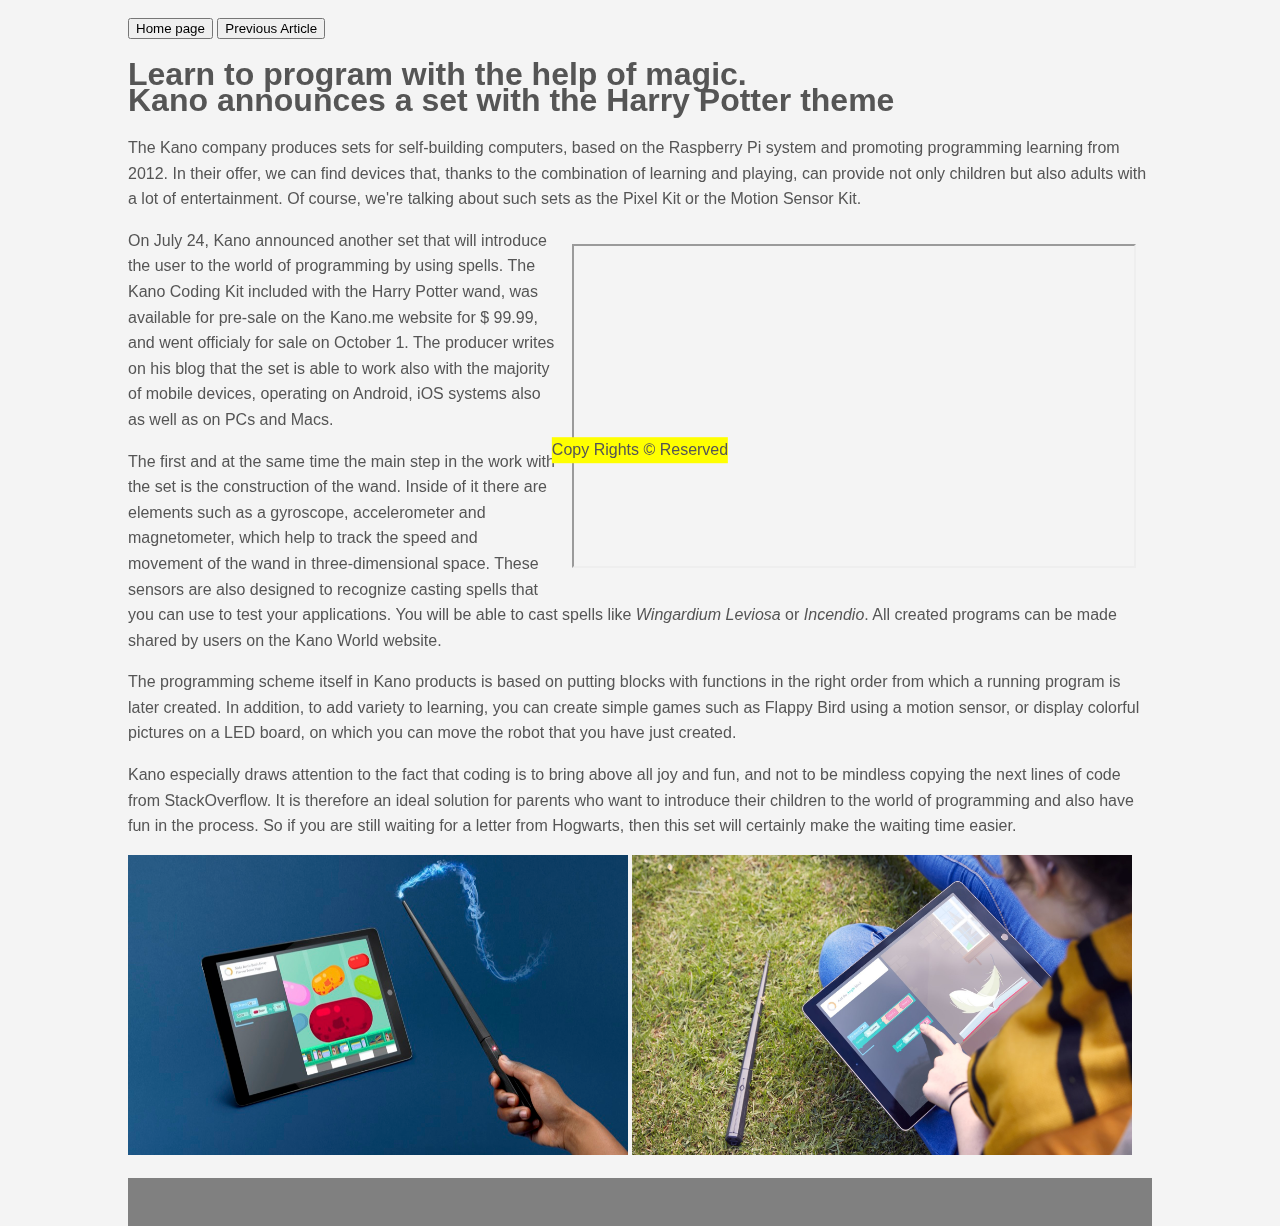
==== hp.html @ 93f76f60 "Kurwa ogarnięte. Ogólny refaktor, restruklturyzacja, upiększanie" ====
<!DOCTYPE html>
<head>
	<meta charset="UTF-8">
	<title>News from us</title>
	<link rel="stylesheet" type="text/css" href="conf.css">
</head>
<body>
	<div class="container">
		<div class="navigation-bar">
			<div class="button">
				<a href="index.html">  <button title="Home">Home page</button></a>
				<a href="sd.html">  <button title="Previous">Previous Article</button></a>
			</div>
			<h1>Learn to program with the help of magic.<br>Kano announces a set with the Harry Potter theme</h1>
			<p>The <a href="https://kano.me/">Kano</a> company produces <a href="https://kano.me/store/eu/products/computer-kit-touch">sets</a> for self-building computers, based on the Raspberry Pi system and promoting programming learning from 2012.
			In their offer, we can find devices that, thanks to the combination of learning and playing, can provide not only children but also adults with a lot of entertainment.
		Of course, we're talking about such sets as the Pixel Kit or the Motion Sensor Kit.</p>
		<iframe id="video" width="560" height="320" src="https://www.youtube.com/embed/lRWub7BY-I0?rel=0&amp;showinfo=0"  allow="autoplay; encrypted-media" allowfullscreen id="rightimg"></iframe>
		<p>On July 24, Kano announced another set that will introduce the user to the world of programming by using spells.
			The Kano Coding Kit included with the Harry Potter wand, was available for pre-sale on the Kano.me website for $ 99.99, and went officialy for sale on October 1.
		The producer writes on his blog that the set is able to work also with the majority of mobile devices, operating on Android, iOS systems also as well as on PCs and Macs.</p>
		<p>The first and at the same time the main step in the work with the set is the construction of the wand.
			Inside of it there are elements such as a gyroscope, accelerometer and magnetometer, which help to track the speed and movement of the wand in three-dimensional space.
			These sensors are also designed to recognize casting spells that you can use to test your applications.
		You will be able to cast spells like <i>Wingardium Leviosa</i> or <i>Incendio</i>. All created programs can be made shared by users on the Kano World website.</p>
		<p>The programming scheme itself in Kano products is based on putting blocks with functions in the right order from which a running program is later created.
		In addition, to add variety to learning, you can create simple games such as Flappy Bird using a motion sensor, or display colorful pictures on a LED board, on which you can move the robot that you have just created.</p>
		<p>Kano especially draws attention to the fact that coding is to bring above all joy and fun, and not to be mindless copying the next lines of code from StackOverflow.
			It is therefore an ideal solution for parents who want to introduce their children to the world of programming and also have fun in the process.
		So if you are still waiting for a letter from Hogwarts, then this set will certainly make the waiting time easier.</p>
		<img src="images/hp1.jpg" alt="Keno Wand and App" style="width:500px;height:300px;">
		<img src="images/hp2.jpg" alt="Keno Application" style="width:500px;height:300px;">
	</div>
<footer><p id="footer_text">Copy Rights &copy; Reserved</p></footer>
</body>
---- conf.css ----
body
{
	width: 100%;
	background-color: #f4f4f4;
	color:#555;
	font-family: Arial, Helvetica, sans-serif;
	font-size:16px;
	line-height:1.6em;
	margin:0;
}

.container
{
	width: 80%;
	margin: auto;
	margin-top: 5px;
}

#main_header
{
	background-color: coral;
	padding: 1em;
	padding-left: 5em;
}

#main_introduction
{
	background-color: grey;
	padding: 2em;
	padding-bottom: 2.2em;
	color: #f4f4f4;
	padding-left: 5em;
	font-weight: bold;
}

#menu
{
	padding-top: 1.5em;
	padding-left: 3em;
}

#rightimg
{
	float:right;
}


#leftimg
{
	float:left;
}

#midimg
{
	float:middle;
	padding: 0 0 5px 5px;
	margin-left: 20px;
	
}
.navigation-bar
{
	margin-top: 1.5%;
	margin-bottom: 1.5%;
}

#quake_text
{
	margin-right: 10%;
}

#video
{
	float: right;
	margin: 1em;
}

table, th, td {
    border: 1px solid black;
}

li:nth-child(odd)
{
	background-color: #add8e6;
	margin-right:22.5%;
	font-weight: bold;
}

li:nth-child(even)
{
	background-color: #98fb98;
	margin-right:22.5%;
	font-weight: bold;
	text-decoration-color: red;
}

/*Links styling*/
a:link
{
	color: #555;
	text-decoration: none;
}
a:hover
{
	background-color: red;
}

/*FOOTER*/
footer 
{
	width: 100%;
    background-color: grey;
    text-align: center;
    text-align-last: center;
    height: 3em;
}

#footer_text
{
	margin: 0;
    background: yellow;
    position: absolute;
    top: 50%;
    left: 50%;
    margin-right: -50%;
    transform: translate(-50%, -50%)
}
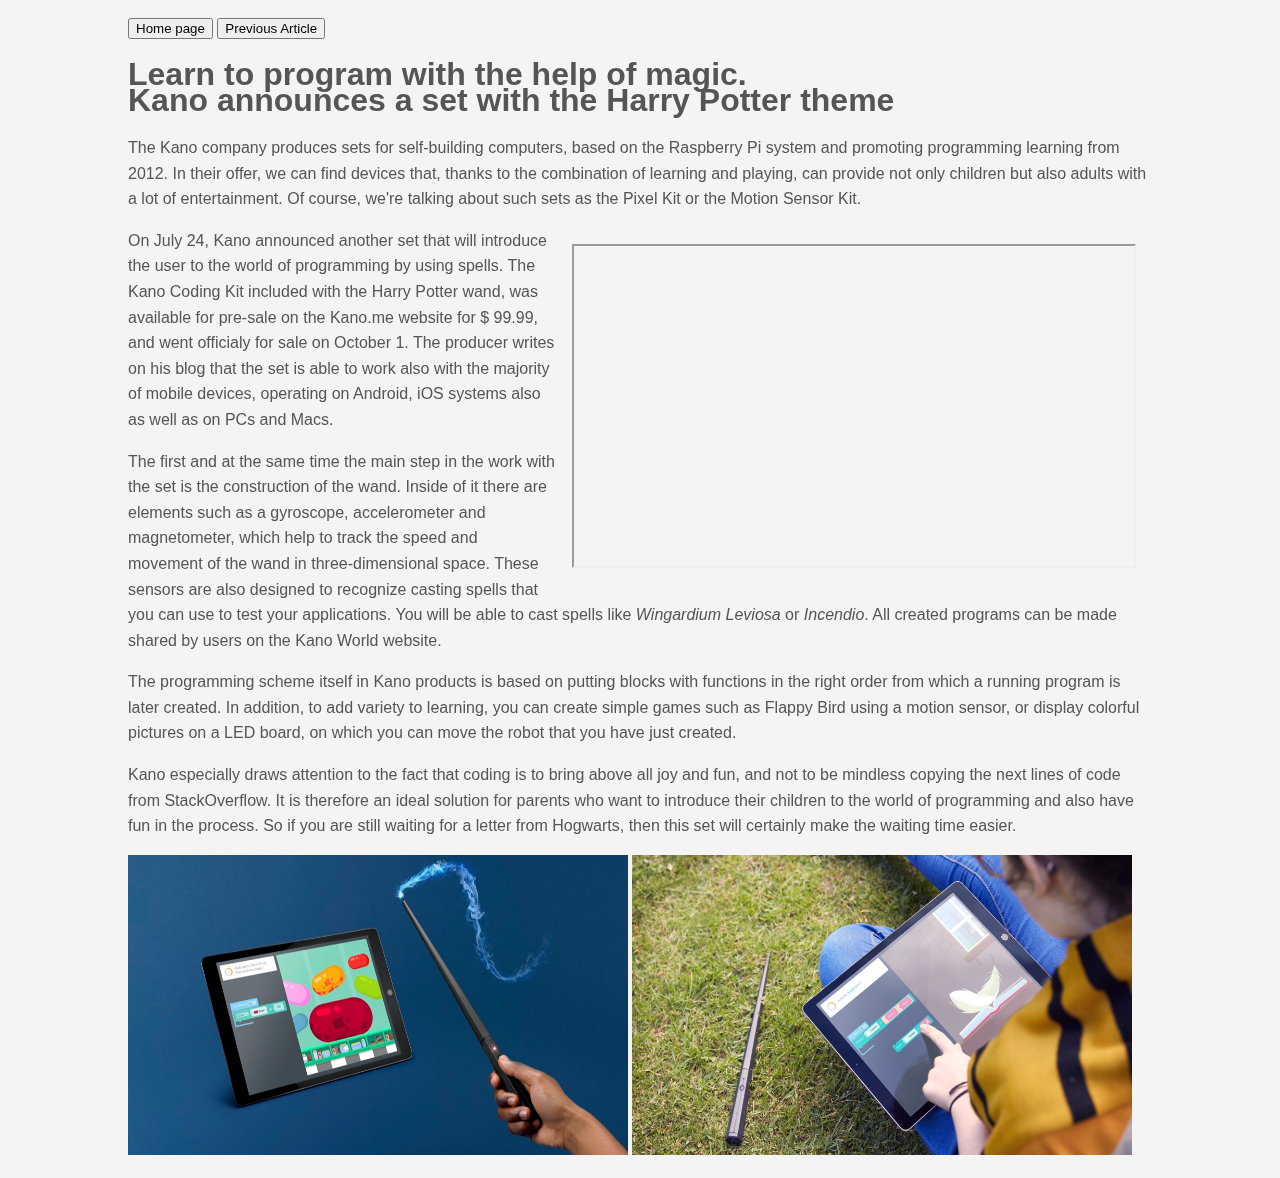
==== commit 1c9ed9d5: "Kurwa ogarnięte. Ogólny refaktor, restruklturyzacja, upiększanie" ====
--- a/hp.html
+++ b/hp.html
@@ -1,35 +1,38 @@
 <!DOCTYPE html>
-<head>
-	<meta charset="UTF-8">
-	<title>News from us</title>
-	<link rel="stylesheet" type="text/css" href="conf.css">
-</head>
-<body>
-	<div class="container">
-		<div class="navigation-bar">
-			<div class="button">
-				<a href="index.html">  <button title="Home">Home page</button></a>
-				<a href="sd.html">  <button title="Previous">Previous Article</button></a>
-			</div>
-			<h1>Learn to program with the help of magic.<br>Kano announces a set with the Harry Potter theme</h1>
-			<p>The <a href="https://kano.me/">Kano</a> company produces <a href="https://kano.me/store/eu/products/computer-kit-touch">sets</a> for self-building computers, based on the Raspberry Pi system and promoting programming learning from 2012.
-			In their offer, we can find devices that, thanks to the combination of learning and playing, can provide not only children but also adults with a lot of entertainment.
-		Of course, we're talking about such sets as the Pixel Kit or the Motion Sensor Kit.</p>
-		<iframe id="video" width="560" height="320" src="https://www.youtube.com/embed/lRWub7BY-I0?rel=0&amp;showinfo=0"  allow="autoplay; encrypted-media" allowfullscreen id="rightimg"></iframe>
-		<p>On July 24, Kano announced another set that will introduce the user to the world of programming by using spells.
-			The Kano Coding Kit included with the Harry Potter wand, was available for pre-sale on the Kano.me website for $ 99.99, and went officialy for sale on October 1.
-		The producer writes on his blog that the set is able to work also with the majority of mobile devices, operating on Android, iOS systems also as well as on PCs and Macs.</p>
-		<p>The first and at the same time the main step in the work with the set is the construction of the wand.
-			Inside of it there are elements such as a gyroscope, accelerometer and magnetometer, which help to track the speed and movement of the wand in three-dimensional space.
-			These sensors are also designed to recognize casting spells that you can use to test your applications.
-		You will be able to cast spells like <i>Wingardium Leviosa</i> or <i>Incendio</i>. All created programs can be made shared by users on the Kano World website.</p>
-		<p>The programming scheme itself in Kano products is based on putting blocks with functions in the right order from which a running program is later created.
-		In addition, to add variety to learning, you can create simple games such as Flappy Bird using a motion sensor, or display colorful pictures on a LED board, on which you can move the robot that you have just created.</p>
-		<p>Kano especially draws attention to the fact that coding is to bring above all joy and fun, and not to be mindless copying the next lines of code from StackOverflow.
-			It is therefore an ideal solution for parents who want to introduce their children to the world of programming and also have fun in the process.
-		So if you are still waiting for a letter from Hogwarts, then this set will certainly make the waiting time easier.</p>
-		<img src="images/hp1.jpg" alt="Keno Wand and App" style="width:500px;height:300px;">
-		<img src="images/hp2.jpg" alt="Keno Application" style="width:500px;height:300px;">
-	</div>
-<footer><p id="footer_text">Copy Rights &copy; Reserved</p></footer>
-</body>+<html>
+	<head>
+		<meta charset="UTF-8">
+		<title>News from us</title>
+		<link rel="stylesheet" type="text/css" href="conf.css">
+	</head>
+	<body>
+		<div class="container">
+			<div class="navigation-bar">
+				<div class="button">
+					<a href="index.html">  <button title="Home">Home page</button></a>
+					<a href="sd.html">  <button title="Previous">Previous Article</button></a>
+				</div>
+				<h1>Learn to program with the help of magic.<br>Kano announces a set with the Harry Potter theme</h1>
+				<p>The <a href="https://kano.me/">Kano</a> company produces <a href="https://kano.me/store/eu/products/computer-kit-touch">sets</a> for self-building computers, based on the Raspberry Pi system and promoting programming learning from 2012.
+				In their offer, we can find devices that, thanks to the combination of learning and playing, can provide not only children but also adults with a lot of entertainment.
+			Of course, we're talking about such sets as the Pixel Kit or the Motion Sensor Kit.</p>
+			<iframe id="video" width="560" height="320" src="https://www.youtube.com/embed/lRWub7BY-I0?rel=0&amp;showinfo=0"  allow="autoplay; encrypted-media" allowfullscreen id="rightimg"></iframe>
+			<p>On July 24, Kano announced another set that will introduce the user to the world of programming by using spells.
+				The Kano Coding Kit included with the Harry Potter wand, was available for pre-sale on the Kano.me website for $ 99.99, and went officialy for sale on October 1.
+			The producer writes on his blog that the set is able to work also with the majority of mobile devices, operating on Android, iOS systems also as well as on PCs and Macs.</p>
+			<p>The first and at the same time the main step in the work with the set is the construction of the wand.
+				Inside of it there are elements such as a gyroscope, accelerometer and magnetometer, which help to track the speed and movement of the wand in three-dimensional space.
+				These sensors are also designed to recognize casting spells that you can use to test your applications.
+			You will be able to cast spells like <i>Wingardium Leviosa</i> or <i>Incendio</i>. All created programs can be made shared by users on the Kano World website.</p>
+			<p>The programming scheme itself in Kano products is based on putting blocks with functions in the right order from which a running program is later created.
+			In addition, to add variety to learning, you can create simple games such as Flappy Bird using a motion sensor, or display colorful pictures on a LED board, on which you can move the robot that you have just created.</p>
+			<p>Kano especially draws attention to the fact that coding is to bring above all joy and fun, and not to be mindless copying the next lines of code from StackOverflow.
+				It is therefore an ideal solution for parents who want to introduce their children to the world of programming and also have fun in the process.
+			So if you are still waiting for a letter from Hogwarts, then this set will certainly make the waiting time easier.</p>
+			<img src="images/hp1.jpg" alt="Keno Wand and App" style="width:500px;height:300px;">
+			<img src="images/hp2.jpg" alt="Keno Application" style="width:500px;height:300px;">
+		</div>
+		<div id="footer_text">
+		</div>
+	</body>
+</html>--- a/conf.css
+++ b/conf.css
@@ -1,5 +1,6 @@
 body
 {
+	height:100%;
 	width: 100%;
 	background-color: #f4f4f4;
 	color:#555;
@@ -9,11 +10,11 @@
 	margin:0;
 }
 
-.container
-{
+.container{
 	width: 80%;
 	margin: auto;
 	margin-top: 5px;
+	margin-bottom: 10px;
 }
 
 #main_header
@@ -74,6 +75,10 @@
 	margin: 1em;
 }
 
+input[type=text], [type=textarea] {
+	margin-left: 2em;
+}
+
 table, th, td {
     border: 1px solid black;
 }
@@ -112,15 +117,5 @@
     text-align: center;
     text-align-last: center;
     height: 3em;
+    position: absolute;
 }
-
-#footer_text
-{
-	margin: 0;
-    background: yellow;
-    position: absolute;
-    top: 50%;
-    left: 50%;
-    margin-right: -50%;
-    transform: translate(-50%, -50%)
-}
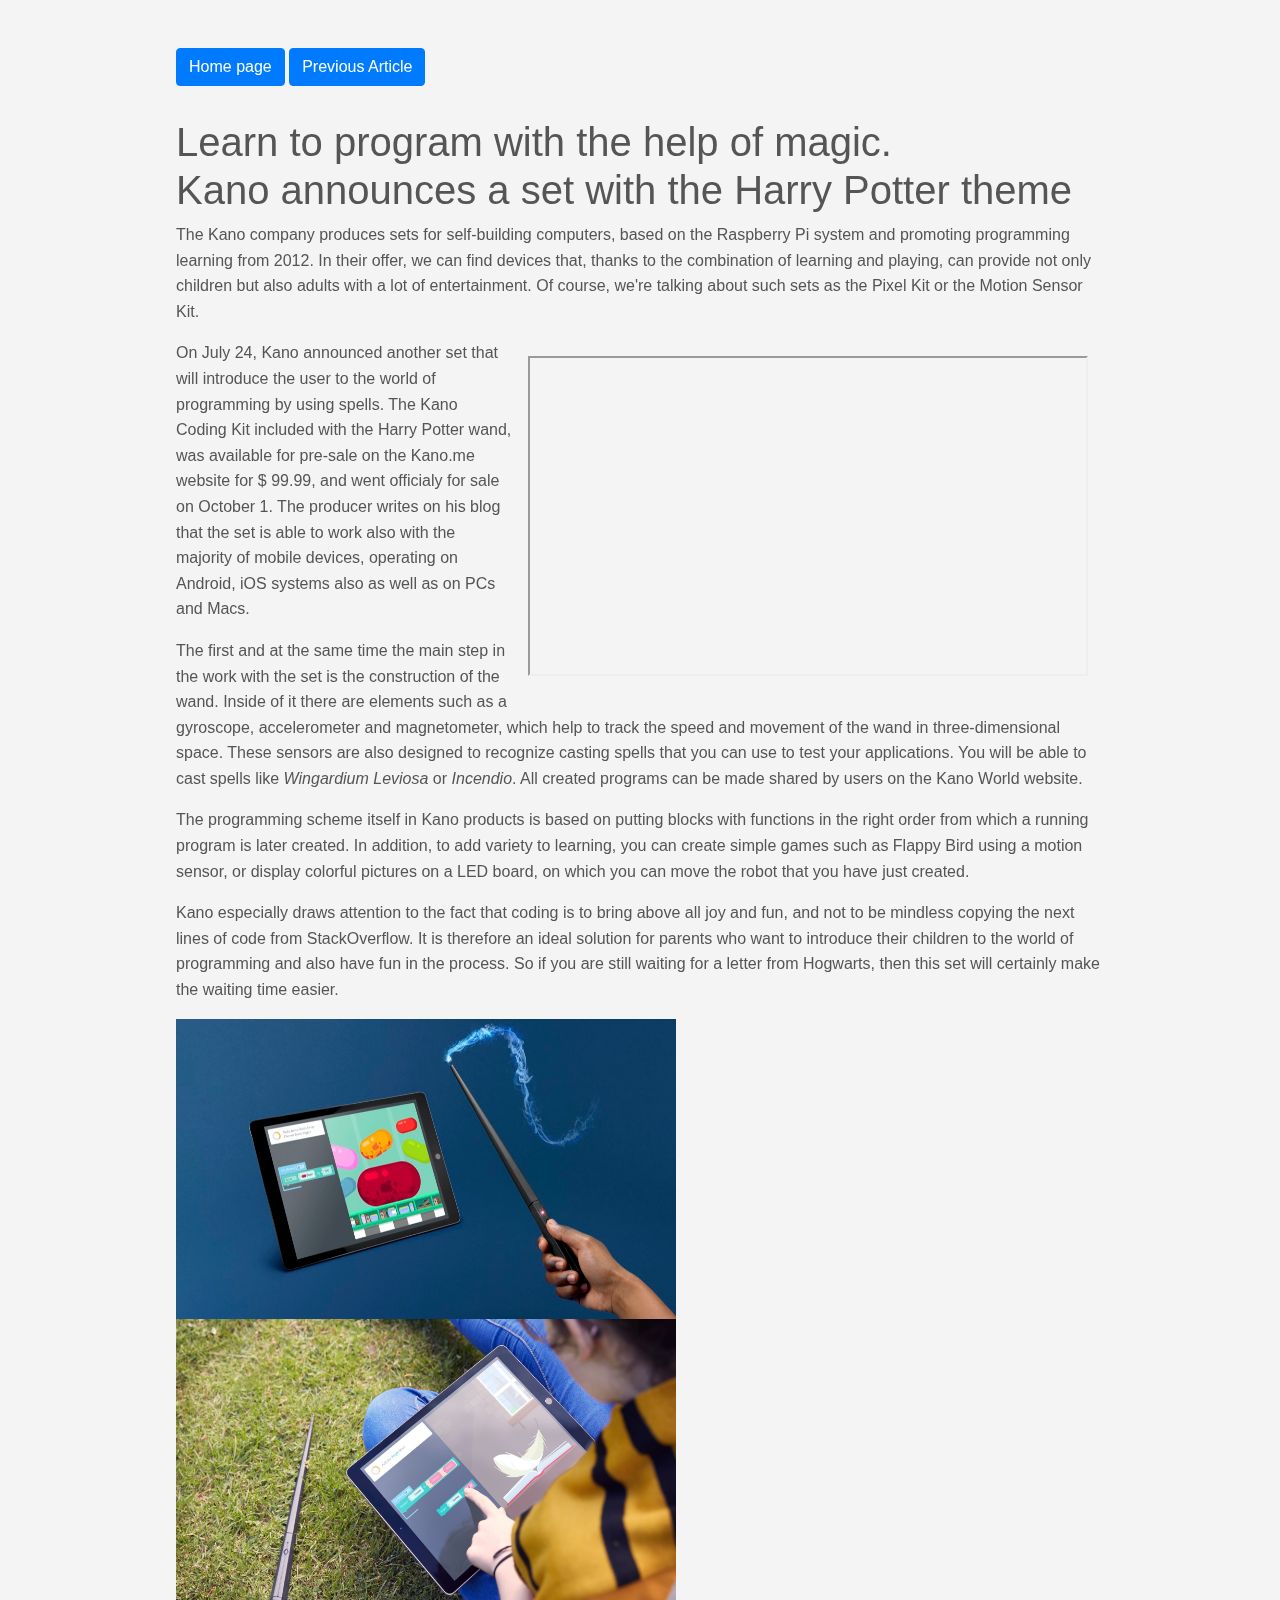
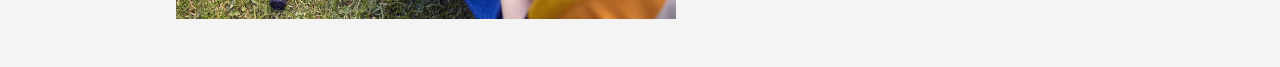
==== commit 53c9254e: "Changed all buttons to primary bootstrap buttons, All text is now packed inside bootstrap container " ====
--- a/hp.html
+++ b/hp.html
@@ -2,37 +2,39 @@
 <html>
 	<head>
 		<meta charset="UTF-8">
+		<meta name="viewport" content="width=device-width, initial-scale=1, shrink-to-fit=no">
+		<link rel="stylesheet" href="css/bootstrap.min.css">
+		<link rel="stylesheet" type="text/css" href="conf.css">
 		<title>News from us</title>
-		<link rel="stylesheet" type="text/css" href="conf.css">
 	</head>
 	<body>
 		<div class="container">
 			<div class="navigation-bar">
-				<div class="button">
-					<a href="index.html">  <button title="Home">Home page</button></a>
-					<a href="sd.html">  <button title="Previous">Previous Article</button></a>
-				</div>
-				<h1>Learn to program with the help of magic.<br>Kano announces a set with the Harry Potter theme</h1>
-				<p>The <a href="https://kano.me/">Kano</a> company produces <a href="https://kano.me/store/eu/products/computer-kit-touch">sets</a> for self-building computers, based on the Raspberry Pi system and promoting programming learning from 2012.
-				In their offer, we can find devices that, thanks to the combination of learning and playing, can provide not only children but also adults with a lot of entertainment.
-			Of course, we're talking about such sets as the Pixel Kit or the Motion Sensor Kit.</p>
-			<iframe id="video" width="560" height="320" src="https://www.youtube.com/embed/lRWub7BY-I0?rel=0&amp;showinfo=0"  allow="autoplay; encrypted-media" allowfullscreen id="rightimg"></iframe>
-			<p>On July 24, Kano announced another set that will introduce the user to the world of programming by using spells.
-				The Kano Coding Kit included with the Harry Potter wand, was available for pre-sale on the Kano.me website for $ 99.99, and went officialy for sale on October 1.
-			The producer writes on his blog that the set is able to work also with the majority of mobile devices, operating on Android, iOS systems also as well as on PCs and Macs.</p>
-			<p>The first and at the same time the main step in the work with the set is the construction of the wand.
-				Inside of it there are elements such as a gyroscope, accelerometer and magnetometer, which help to track the speed and movement of the wand in three-dimensional space.
-				These sensors are also designed to recognize casting spells that you can use to test your applications.
-			You will be able to cast spells like <i>Wingardium Leviosa</i> or <i>Incendio</i>. All created programs can be made shared by users on the Kano World website.</p>
-			<p>The programming scheme itself in Kano products is based on putting blocks with functions in the right order from which a running program is later created.
-			In addition, to add variety to learning, you can create simple games such as Flappy Bird using a motion sensor, or display colorful pictures on a LED board, on which you can move the robot that you have just created.</p>
-			<p>Kano especially draws attention to the fact that coding is to bring above all joy and fun, and not to be mindless copying the next lines of code from StackOverflow.
-				It is therefore an ideal solution for parents who want to introduce their children to the world of programming and also have fun in the process.
-			So if you are still waiting for a letter from Hogwarts, then this set will certainly make the waiting time easier.</p>
-			<img src="images/hp1.jpg" alt="Keno Wand and App" style="width:500px;height:300px;">
-			<img src="images/hp2.jpg" alt="Keno Application" style="width:500px;height:300px;">
-		</div>
-		<div id="footer_text">
-		</div>
-	</body>
+				<a href="index.html">  <button title = "home" type = "button" class = "btn btn-primary">Home page</button></a>
+				<a href="sd.html">  <button title="Previous" type = "button" class = "btn btn-primary">Previous Article</button></a>
+			</div>
+			<h1>Learn to program with the help of magic.<br>Kano announces a set with the Harry Potter theme</h1>
+			<p>The <a href="https://kano.me/">Kano</a> company produces <a href="https://kano.me/store/eu/products/computer-kit-touch">sets</a> for self-building computers, based on the Raspberry Pi system and promoting programming learning from 2012.
+			In their offer, we can find devices that, thanks to the combination of learning and playing, can provide not only children but also adults with a lot of entertainment.
+		Of course, we're talking about such sets as the Pixel Kit or the Motion Sensor Kit.</p>
+		<iframe id="video" width="560" height="320" src="https://www.youtube.com/embed/lRWub7BY-I0?rel=0&amp;showinfo=0"  allow="autoplay; encrypted-media" allowfullscreen id="rightimg"></iframe>
+		<p>On July 24, Kano announced another set that will introduce the user to the world of programming by using spells.
+			The Kano Coding Kit included with the Harry Potter wand, was available for pre-sale on the Kano.me website for $ 99.99, and went officialy for sale on October 1.
+		The producer writes on his blog that the set is able to work also with the majority of mobile devices, operating on Android, iOS systems also as well as on PCs and Macs.</p>
+		<p>The first and at the same time the main step in the work with the set is the construction of the wand.
+			Inside of it there are elements such as a gyroscope, accelerometer and magnetometer, which help to track the speed and movement of the wand in three-dimensional space.
+			These sensors are also designed to recognize casting spells that you can use to test your applications.
+		You will be able to cast spells like <i>Wingardium Leviosa</i> or <i>Incendio</i>. All created programs can be made shared by users on the Kano World website.</p>
+		<p>The programming scheme itself in Kano products is based on putting blocks with functions in the right order from which a running program is later created.
+		In addition, to add variety to learning, you can create simple games such as Flappy Bird using a motion sensor, or display colorful pictures on a LED board, on which you can move the robot that you have just created.</p>
+		<p>Kano especially draws attention to the fact that coding is to bring above all joy and fun, and not to be mindless copying the next lines of code from StackOverflow.
+			It is therefore an ideal solution for parents who want to introduce their children to the world of programming and also have fun in the process.
+		So if you are still waiting for a letter from Hogwarts, then this set will certainly make the waiting time easier.</p>
+		<img src="images/hp1.jpg" alt="Keno Wand and App" style="width:500px;height:300px;">
+		<img src="images/hp2.jpg" alt="Keno Application" style="width:500px;height:300px;">
+	</div>
+	<script src="js/jquerry.min.js"></script>
+	<script src="js/popper.min.js"></script>
+	<script src="js/bootstrap.min.js"></script>
+</body>
 </html>--- a/conf.css
+++ b/conf.css
@@ -1,3 +1,8 @@
+.jumbotron{
+	background-color: red;
+	color:white;	
+}
+
 body
 {
 	height:100%;
@@ -12,9 +17,7 @@
 
 .container{
 	width: 80%;
-	margin: auto;
-	margin-top: 5px;
-	margin-bottom: 10px;
+	padding: 3em;
 }
 
 #main_header
@@ -60,8 +63,8 @@
 }
 .navigation-bar
 {
-	margin-top: 1.5%;
-	margin-bottom: 1.5%;
+	padding-bottom: 1em;
+	margin-bottom: 1em;
 }
 
 #quake_text
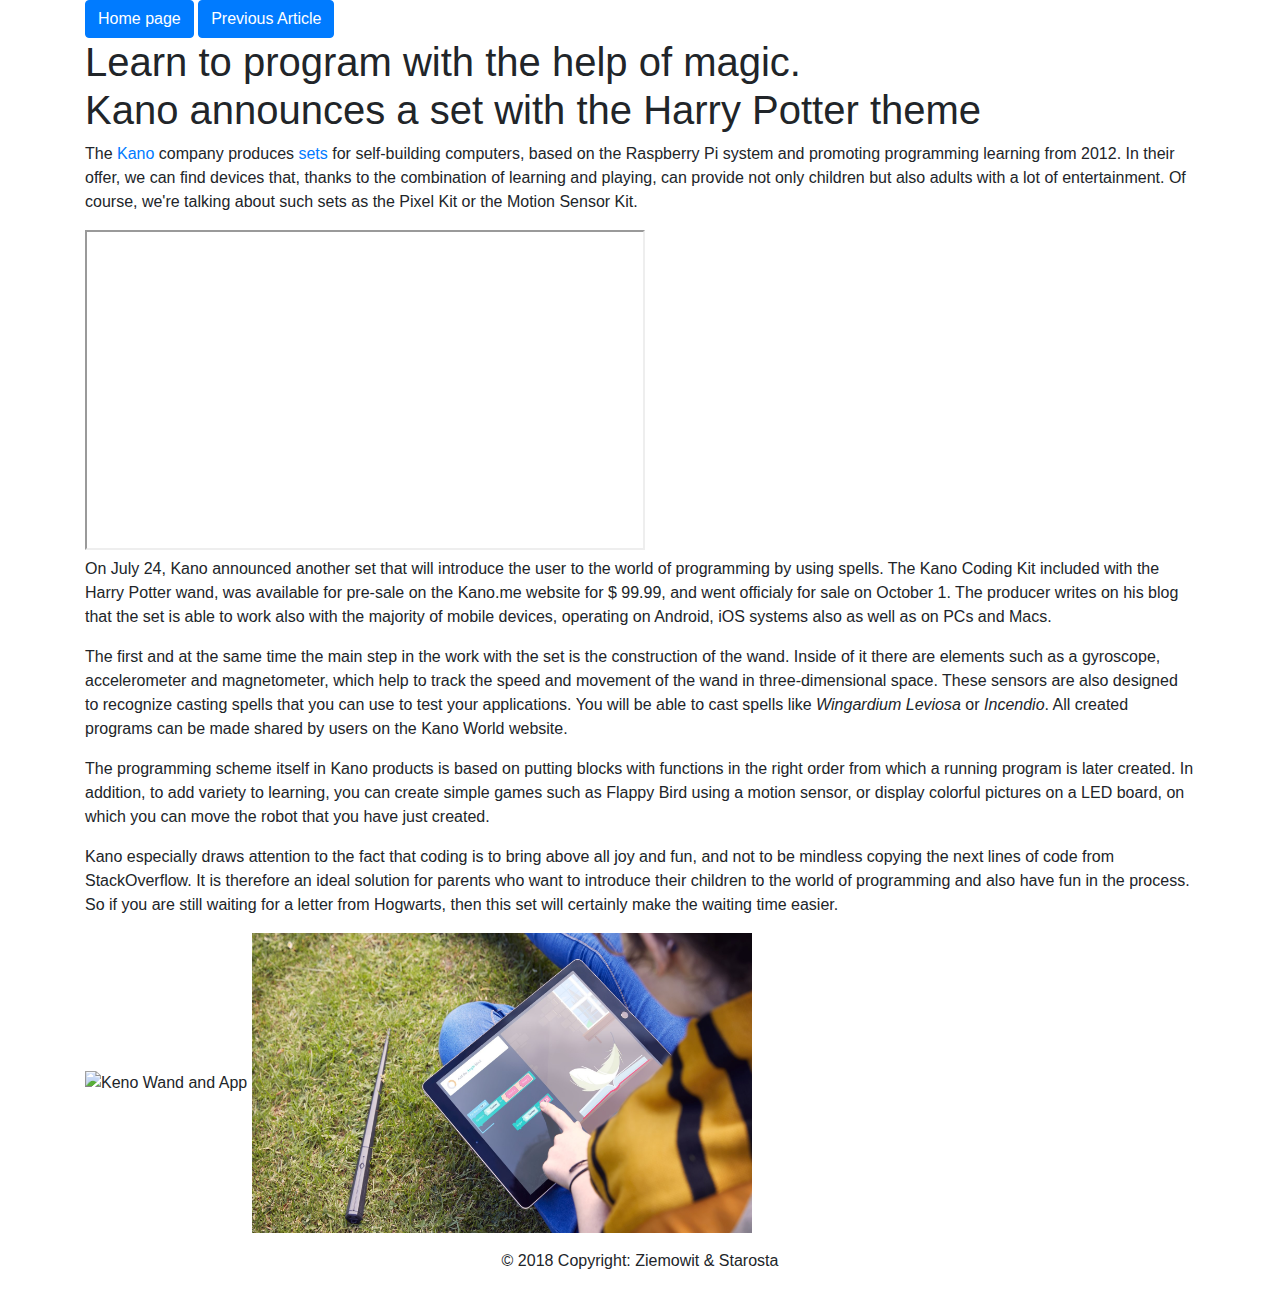
==== commit 501e10b3: "adding relative and absolute image paths" ====
--- a/hp.html
+++ b/hp.html
@@ -30,11 +30,14 @@
 		<p>Kano especially draws attention to the fact that coding is to bring above all joy and fun, and not to be mindless copying the next lines of code from StackOverflow.
 			It is therefore an ideal solution for parents who want to introduce their children to the world of programming and also have fun in the process.
 		So if you are still waiting for a letter from Hogwarts, then this set will certainly make the waiting time easier.</p>
-		<img src="images/hp1.jpg" alt="Keno Wand and App" style="width:500px;height:300px;">
-		<img src="images/hp2.jpg" alt="Keno Application" style="width:500px;height:300px;">
+		<img src="../hp1.jpg" alt="Keno Wand and App" style="width:500px;height:300px;">
+		<img src="hp2.jpg" alt="Keno Application" style="width:500px;height:300px;">
 	</div>
 	<script src="js/jquerry.min.js"></script>
 	<script src="js/popper.min.js"></script>
 	<script src="js/bootstrap.min.js"></script>
+	<footer class="page-footer font-small blue">
+		<div class="footer-copyright text-center py-3">© 2018 Copyright: Ziemowit & Starosta</div>
+	</footer>
 </body>
 </html>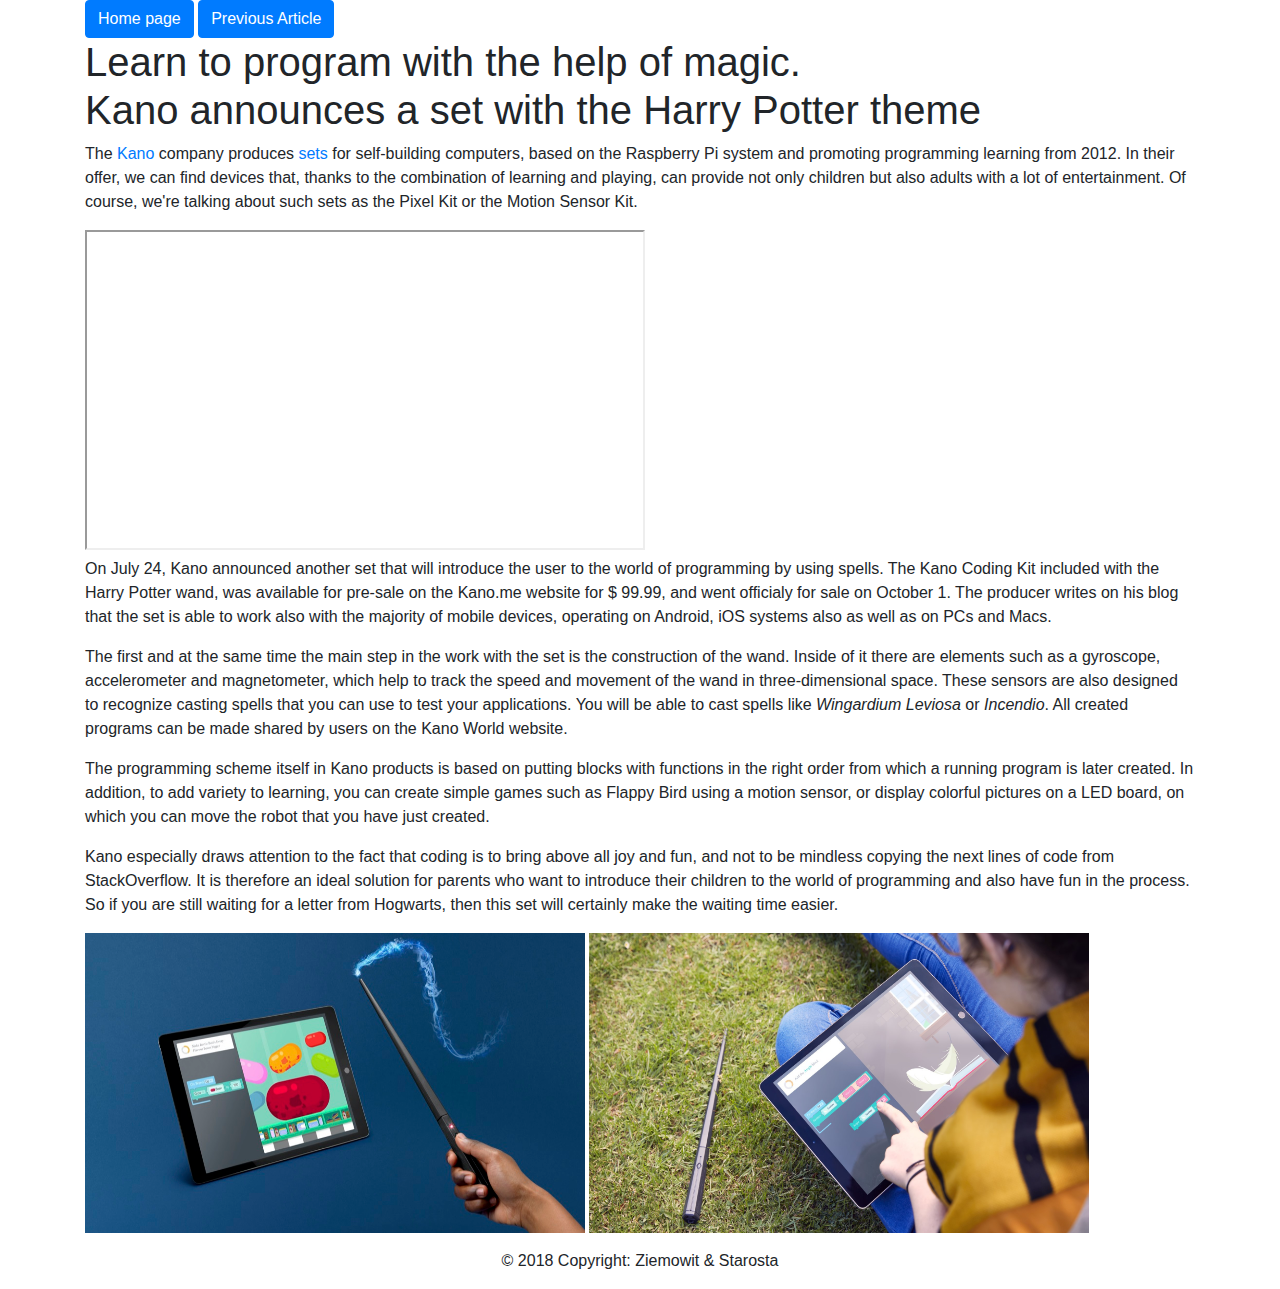
==== commit be05c151: "Update hp.html" ====
--- a/hp.html
+++ b/hp.html
@@ -30,14 +30,15 @@
 		<p>Kano especially draws attention to the fact that coding is to bring above all joy and fun, and not to be mindless copying the next lines of code from StackOverflow.
 			It is therefore an ideal solution for parents who want to introduce their children to the world of programming and also have fun in the process.
 		So if you are still waiting for a letter from Hogwarts, then this set will certainly make the waiting time easier.</p>
-		<img src="../hp1.jpg" alt="Keno Wand and App" style="width:500px;height:300px;">
-		<img src="hp2.jpg" alt="Keno Application" style="width:500px;height:300px;">
+		<img src="images/hp1.jpg" alt="Keno Wand and App" style="width:500px;height:300px;">
+		<img src="images/hp2.jpg" alt="Keno Application" style="width:500px;height:300px;">
 	</div>
 	<script src="js/jquerry.min.js"></script>
 	<script src="js/popper.min.js"></script>
 	<script src="js/bootstrap.min.js"></script>
-	<footer class="page-footer font-small blue">
-		<div class="footer-copyright text-center py-3">© 2018 Copyright: Ziemowit & Starosta</div>
-	</footer>
+		
+<footer class="page-footer font-small blue">
+	<div class="footer-copyright text-center py-3">© 2018 Copyright: Ziemowit & Starosta</div>
+</footer>
 </body>
-</html>+</html>
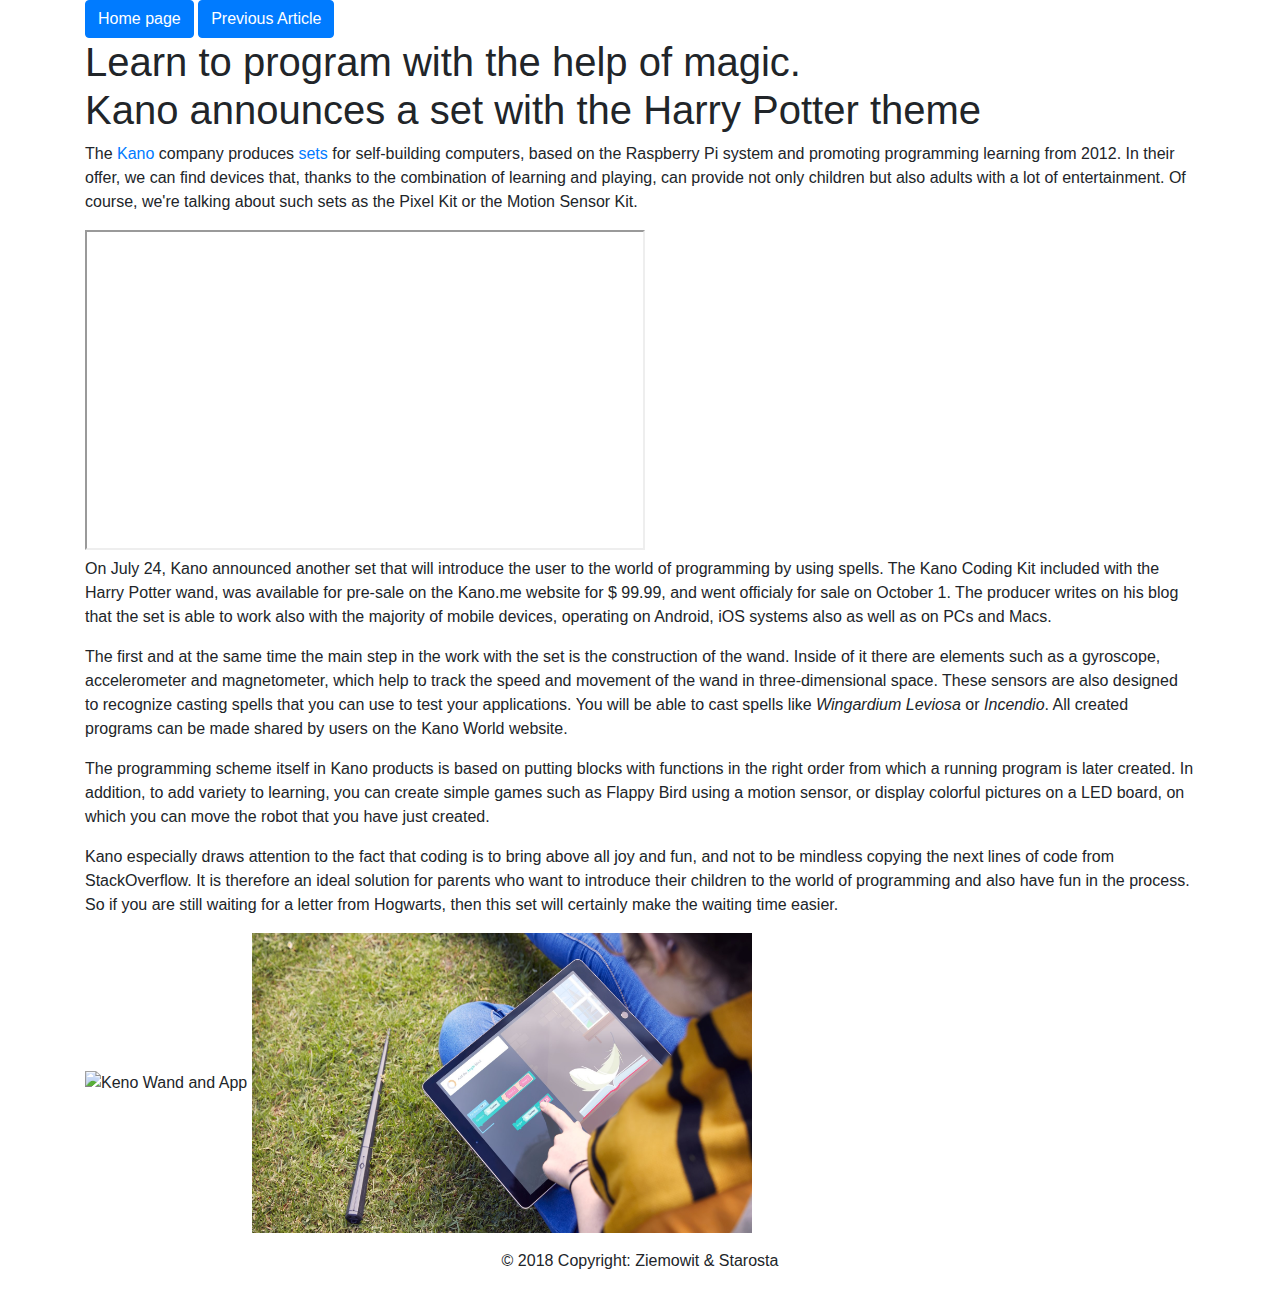
==== commit fe2bc677: "Do oddania na wtorek co już był" ====
--- a/hp.html
+++ b/hp.html
@@ -30,15 +30,11 @@
 		<p>Kano especially draws attention to the fact that coding is to bring above all joy and fun, and not to be mindless copying the next lines of code from StackOverflow.
 			It is therefore an ideal solution for parents who want to introduce their children to the world of programming and also have fun in the process.
 		So if you are still waiting for a letter from Hogwarts, then this set will certainly make the waiting time easier.</p>
-		<img src="images/hp1.jpg" alt="Keno Wand and App" style="width:500px;height:300px;">
-		<img src="images/hp2.jpg" alt="Keno Application" style="width:500px;height:300px;">
+		<img src="../hp1.jpg" alt="Keno Wand and App" style="width:500px;height:300px;">
+		<img src="hp2.jpg" alt="Keno Application" style="width:500px;height:300px;">
 	</div>
-	<script src="js/jquerry.min.js"></script>
-	<script src="js/popper.min.js"></script>
-	<script src="js/bootstrap.min.js"></script>
-		
-<footer class="page-footer font-small blue">
-	<div class="footer-copyright text-center py-3">© 2018 Copyright: Ziemowit & Starosta</div>
-</footer>
+	<footer class="page-footer font-small blue">
+		<div class="footer-copyright text-center py-3">© 2018 Copyright: Ziemowit & Starosta</div>
+	</footer>
 </body>
-</html>
+</html>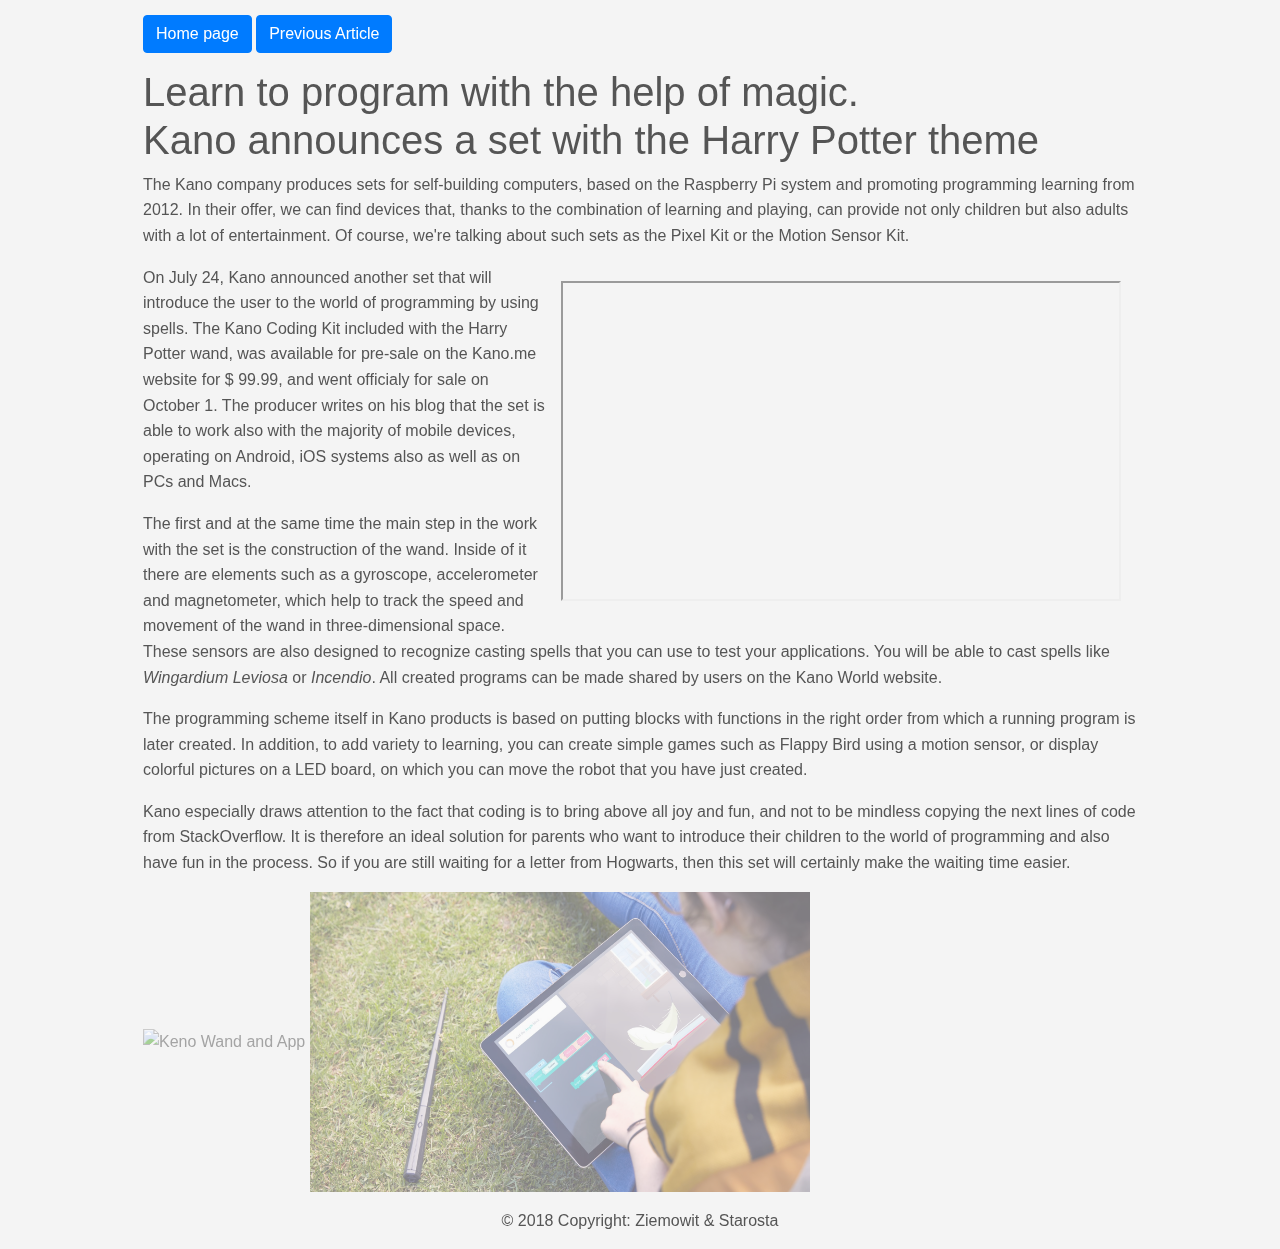
==== commit d06e09ea: "css, 3 lista zrobiona na 4pkt" ====
--- a/hp.html
+++ b/hp.html
@@ -4,7 +4,7 @@
 		<meta charset="UTF-8">
 		<meta name="viewport" content="width=device-width, initial-scale=1, shrink-to-fit=no">
 		<link rel="stylesheet" href="css/bootstrap.min.css">
-		<link rel="stylesheet" type="text/css" href="conf.css">
+		<link rel="stylesheet" type="text/css" href="css/conf.css">
 		<title>News from us</title>
 	</head>
 	<body>
--- a/css/conf.css
+++ b/css/conf.css
@@ -0,0 +1,138 @@
+.jumbotron{
+	background-color: red;
+	color:white;	
+}
+
+body
+{
+	height:100%;
+	width: 100%;
+	background-color: #f4f4f4;
+	color:#555;
+	font-family: Arial, Helvetica, sans-serif;
+	font-size:16px;
+	line-height:1.6em;
+	margin:0;
+}
+
+.container{
+	width: 80%;
+}
+
+#main_header
+{
+	background-color: coral;
+	padding: 1em;
+	padding-left: 5em;
+}
+
+#main_introduction
+{
+	background-color: grey;
+	padding: 2em;
+	padding-bottom: 2.2em;
+	color: #f4f4f4;
+	padding-left: 5em;
+	font-weight: bold;
+}
+
+#menu
+{
+	padding-top: 1.5em;
+	padding-left: 3em;
+}
+
+#rightimg
+{
+	float:right;
+}
+
+
+#leftimg
+{
+	float:left;
+}
+
+#midimg
+{
+	float:middle;
+	padding: 0 0 5px 5px;
+	margin-left: 20px;
+	
+}
+.navigation-bar
+{
+	margin-top: 1.5%;
+	margin-bottom: 1.5%;
+}
+
+#quake_text
+{
+	margin-right: 10%;
+}
+
+#video
+{
+	float: right;
+	margin: 1em;
+}
+
+input[type=text], [type=textarea] {
+	margin-left: 2em;
+}
+
+table th, td {
+    border: 1px solid black;
+}
+
+li:nth-child(odd)
+{
+	background-color: #add8e6;
+	margin-right:22.5%;
+	font-weight: bold;
+}
+
+li:nth-child(even)
+{
+	background-color: #98fb98;
+	margin-right:22.5%;
+	font-weight: bold;
+	text-decoration-color: red;
+}
+
+/*Links styling*/
+a:link
+{
+	color: #555;
+	text-decoration: none;
+}
+a:hover
+{
+	background-color: red;
+}
+
+img {
+    opacity: 0.5;
+    filter: alpha(opacity=50); /* For IE8 and earlier */
+}
+
+img:hover {
+    opacity: 1.0;
+    filter: alpha(opacity=100); /* For IE8 and earlier */
+}
+
+/*table styling*/
+table{
+	  border-collapse:separate;
+    border:solid black 1px;
+    border-radius:6px;
+    -moz-border-radius:6px;
+}
+
+table tbody tr:nth-child(odd) {
+	color: red;
+}
+
+table tbody tr:nth-child(even) {
+	color: blue;
+}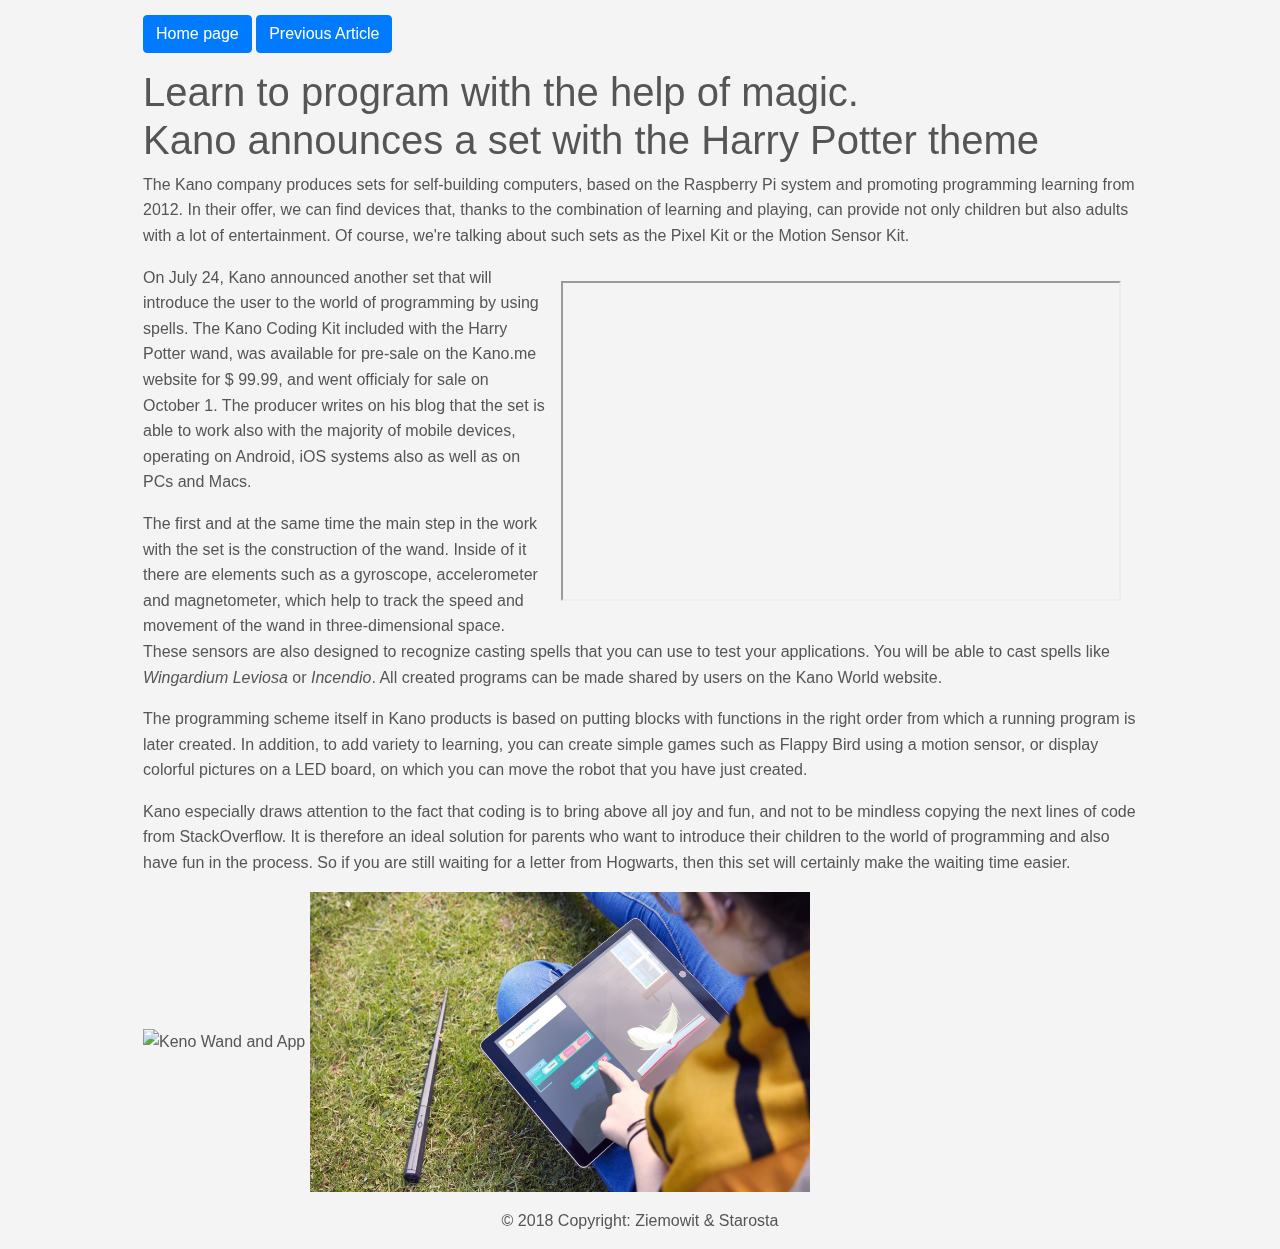
==== commit a49c4984: "New website directory added, some major sketch done" ====
--- a/hp.html
+++ b/hp.html
@@ -13,6 +13,8 @@
 				<a href="index.html">  <button title = "home" type = "button" class = "btn btn-primary">Home page</button></a>
 				<a href="sd.html">  <button title="Previous" type = "button" class = "btn btn-primary">Previous Article</button></a>
 			</div>
+		</div>
+		<div class="container">
 			<h1>Learn to program with the help of magic.<br>Kano announces a set with the Harry Potter theme</h1>
 			<p>The <a href="https://kano.me/">Kano</a> company produces <a href="https://kano.me/store/eu/products/computer-kit-touch">sets</a> for self-building computers, based on the Raspberry Pi system and promoting programming learning from 2012.
 			In their offer, we can find devices that, thanks to the combination of learning and playing, can provide not only children but also adults with a lot of entertainment.
--- a/css/conf.css
+++ b/css/conf.css
@@ -1,6 +1,6 @@
 .jumbotron{
 	background-color: red;
-	color:white;	
+	color:white;
 }
 
 body
@@ -24,6 +24,8 @@
 	background-color: coral;
 	padding: 1em;
 	padding-left: 5em;
+	height: 265px;
+	margin-bottom: 3px;
 }
 
 #main_introduction
@@ -34,19 +36,26 @@
 	color: #f4f4f4;
 	padding-left: 5em;
 	font-weight: bold;
+	border: 2px solid red;
+    border-radius: 25px;
+    margin 3px;
 }
+
+/*TO DO*/
 
 #menu
 {
+	margin-top: 3px;
 	padding-top: 1.5em;
 	padding-left: 3em;
+	border: 2px solid red;
+    border-radius: 25px;
 }
 
 #rightimg
 {
 	float:right;
 }
-
 
 #leftimg
 {
@@ -87,18 +96,23 @@
 
 li:nth-child(odd)
 {
-	background-color: #add8e6;
+	background-color: hsla(160, 100%, 50%, 1);
 	margin-right:22.5%;
 	font-weight: bold;
 }
 
 li:nth-child(even)
 {
-	background-color: #98fb98;
+	background-color: rgba(152, 251, 152, 1);
 	margin-right:22.5%;
 	font-weight: bold;
 	text-decoration-color: red;
 }
+/*li:last-child
+{
+	background-color: #f4f4f4;
+}*/
+
 
 /*Links styling*/
 a:link
@@ -111,14 +125,15 @@
 	background-color: red;
 }
 
-img {
-    opacity: 0.5;
-    filter: alpha(opacity=50); /* For IE8 and earlier */
+img:not(#gif img) {
+    opacity: 1.0;
+    filter: alpha(opacity=100); /* For IE8 and earlier */
 }
 
-img:hover {
-    opacity: 1.0;
-    filter: alpha(opacity=100); /* For IE8 and earlier */
+img:hover:not(#gif img) {
+	opacity: 0.5;
+    filter: alpha(opacity=50); /* For IE8 and earlier */
+
 }
 
 /*table styling*/
@@ -135,4 +150,38 @@
 
 table tbody tr:nth-child(even) {
 	color: blue;
+}
+
+.detail {
+	background-color: yellow;
+	box-shadow: 10px 10px;
+	width: 100%;
+	margin: 2% 100% 0% 0%;
+}
+
+#gif{
+	border: 10px solid red;
+  /*  padding: 15px;
+    border-image: url(images/border1.png) 30 round;*/
+}
+
+#gif img{
+    width: 50%;
+    height: 50%;
+    transition: width 2s;
+}
+
+#gif img:hover {
+	width: 100%;
+	height:100%;
+}
+
+img[alt="Hitler Ransonware"] {
+	transform: skewY(20deg);
+}
+
+#pborder {
+	border: 10px solid;
+    padding: 15px;
+    border-image: url(images/border1.png) 30 round;
 }